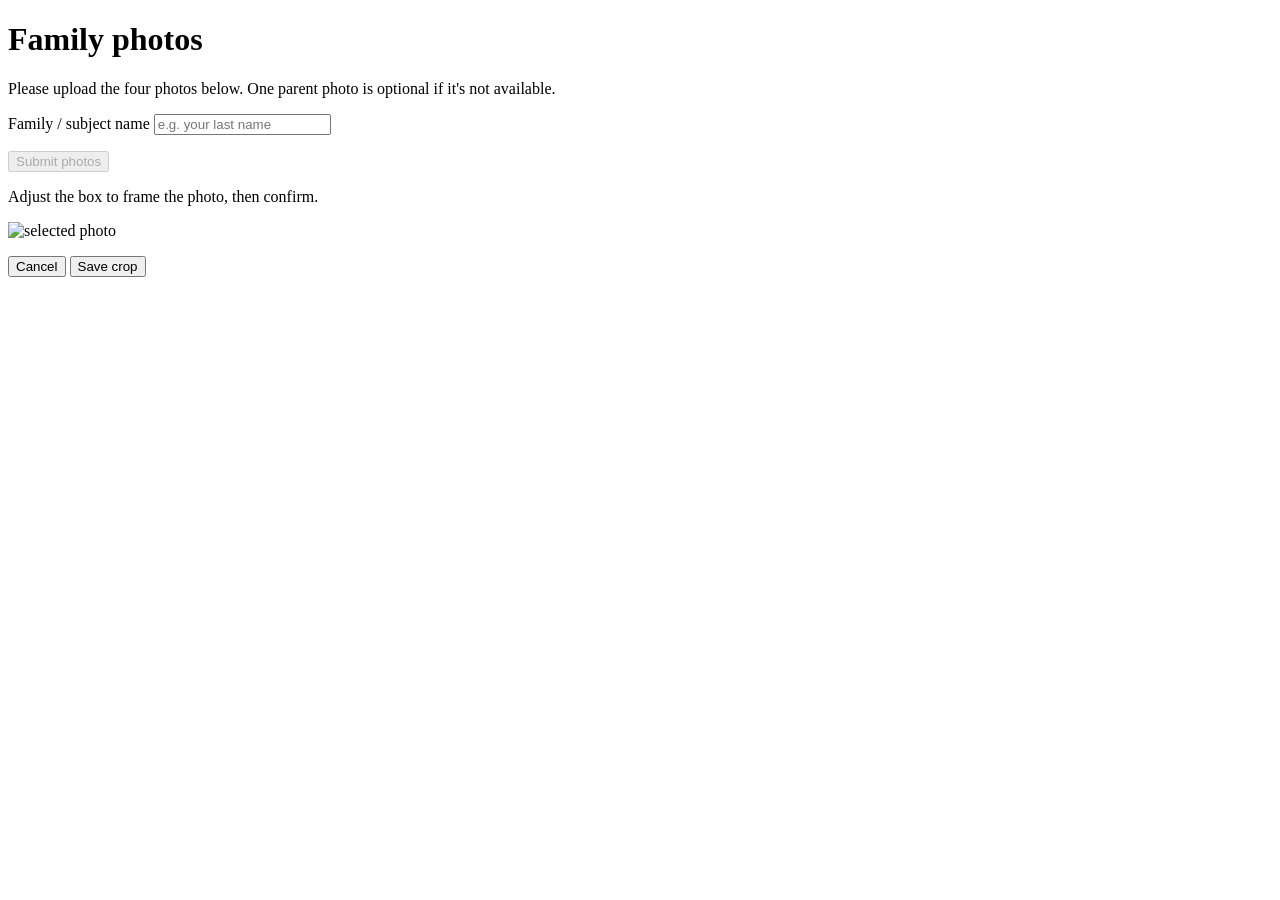
==== annotatev2/web/templates/index.html @ a198df80 "annotate v2" ====
<!doctype html>
<html lang="en">
<head>
  <meta charset="utf-8">
  <meta name="viewport" content="width=device-width, initial-scale=1, viewport-fit=cover">
  <title>Photo collection</title>
  <link rel="stylesheet" href="/static/style.css">
</head>
<body>

<div class="page">
  <div class="card">
    <h1>Family photos</h1>
    <p class="muted">Please upload the four photos below. One parent photo is optional if it's not available.</p>

    <label for="in-family">Family / subject name</label>
    <input id="in-family" type="text" autocomplete="off" placeholder="e.g. your last name">
    <p id="family-error" class="err hidden"></p>
  </div>

  <div id="slots"></div>

  <div class="card">
    <p id="submit-status" class="muted"></p>
    <p id="submit-error" class="err hidden"></p>
    <button id="submit-all" class="btn btn-primary btn-block" disabled>Submit photos</button>
  </div>
</div>

<!-- Crop overlay (shared, positioned over whichever slot is active) -->
<div id="crop-modal" class="crop-modal hidden">
  <div class="crop-modal-inner">
    <p class="instruction">Adjust the box to frame the photo, then confirm.</p>
    <div id="crop-frame" class="crop-frame">
      <img id="crop-image" alt="selected photo">
      <div id="crop-box" class="crop-box">
        <div class="handle handle-nw" data-handle="nw"></div>
        <div class="handle handle-ne" data-handle="ne"></div>
        <div class="handle handle-sw" data-handle="sw"></div>
        <div class="handle handle-se" data-handle="se"></div>
      </div>
    </div>
    <p id="crop-error" class="err hidden"></p>
    <div class="capture-controls">
      <button id="crop-cancel" class="btn btn-ghost">Cancel</button>
      <button id="crop-confirm" class="btn btn-primary btn-large">Save crop</button>
    </div>
  </div>
</div>

<script src="/static/app.js"></script>
</body>
</html>
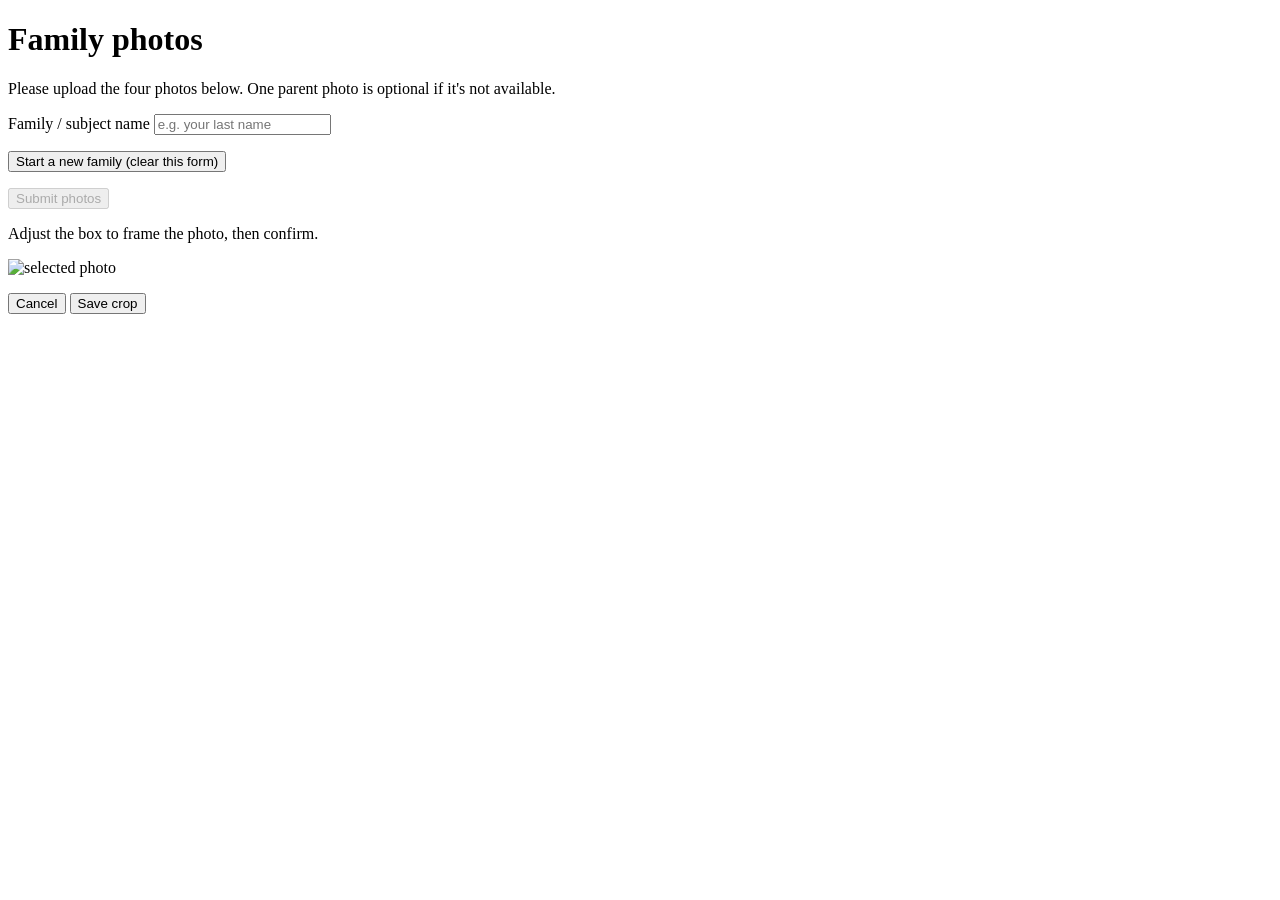
==== commit e50a8620: "fix small bugs" ====
--- a/annotatev2/web/templates/index.html
+++ b/annotatev2/web/templates/index.html
@@ -16,6 +16,7 @@
     <label for="in-family">Family / subject name</label>
     <input id="in-family" type="text" autocomplete="off" placeholder="e.g. your last name">
     <p id="family-error" class="err hidden"></p>
+    <button id="new-batch" type="button" class="btn btn-ghost">Start a new family (clear this form)</button>
   </div>
 
   <div id="slots"></div>
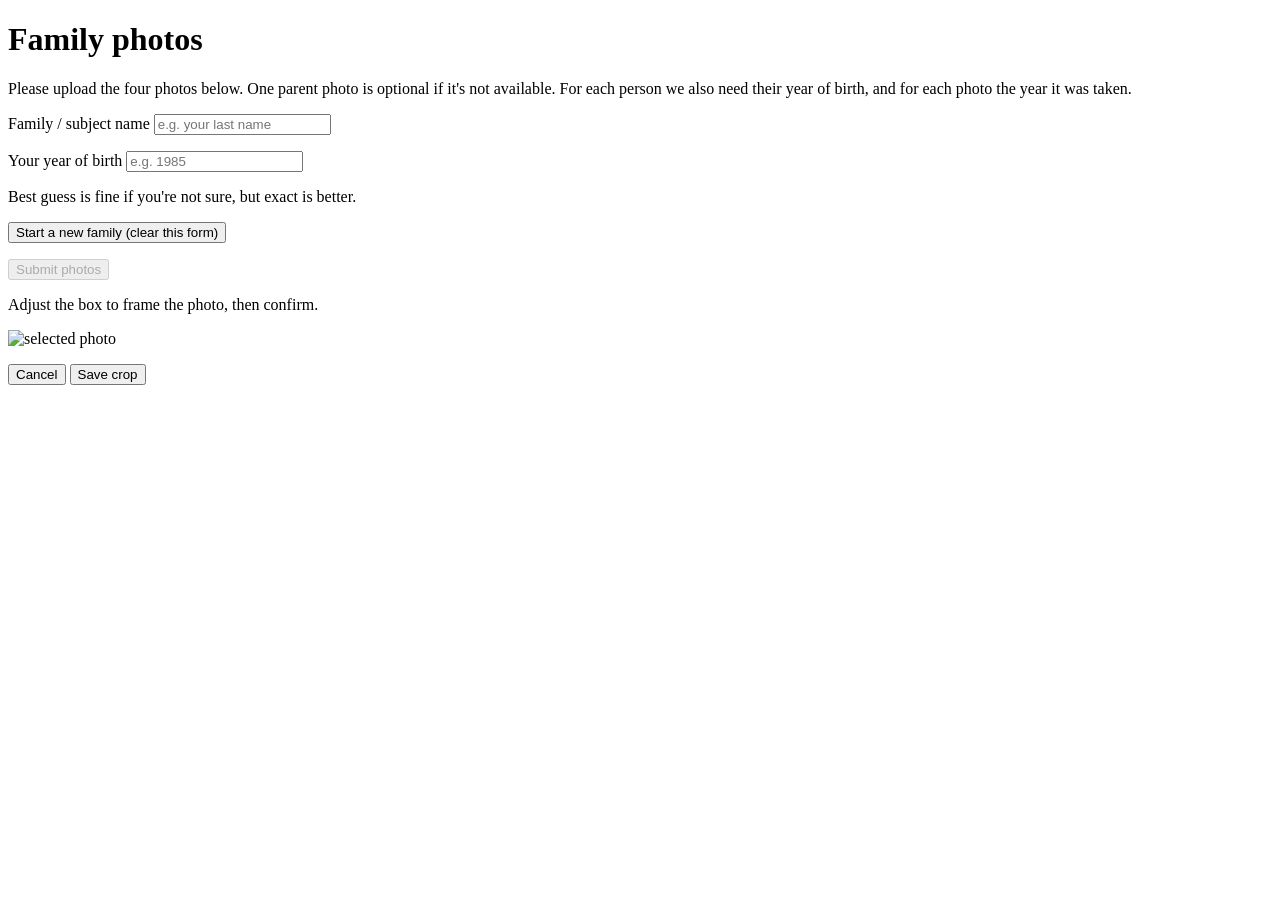
==== commit 3221311b: "annotatev2: required birth year + photo year, editable in admin Each photo now records the pictured " ====
--- a/annotatev2/web/templates/index.html
+++ b/annotatev2/web/templates/index.html
@@ -11,11 +11,15 @@
 <div class="page">
   <div class="card">
     <h1>Family photos</h1>
-    <p class="muted">Please upload the four photos below. One parent photo is optional if it's not available.</p>
+    <p class="muted">Please upload the four photos below. One parent photo is optional if it's not available. For each person we also need their year of birth, and for each photo the year it was taken.</p>
 
     <label for="in-family">Family / subject name</label>
     <input id="in-family" type="text" autocomplete="off" placeholder="e.g. your last name">
     <p id="family-error" class="err hidden"></p>
+
+    <label for="birth-self">Your year of birth</label>
+    <input id="birth-self" class="year-input" type="number" inputmode="numeric" min="1900" placeholder="e.g. 1985">
+    <p class="hint">Best guess is fine if you're not sure, but exact is better.</p>
     <button id="new-batch" type="button" class="btn btn-ghost">Start a new family (clear this form)</button>
   </div>
 
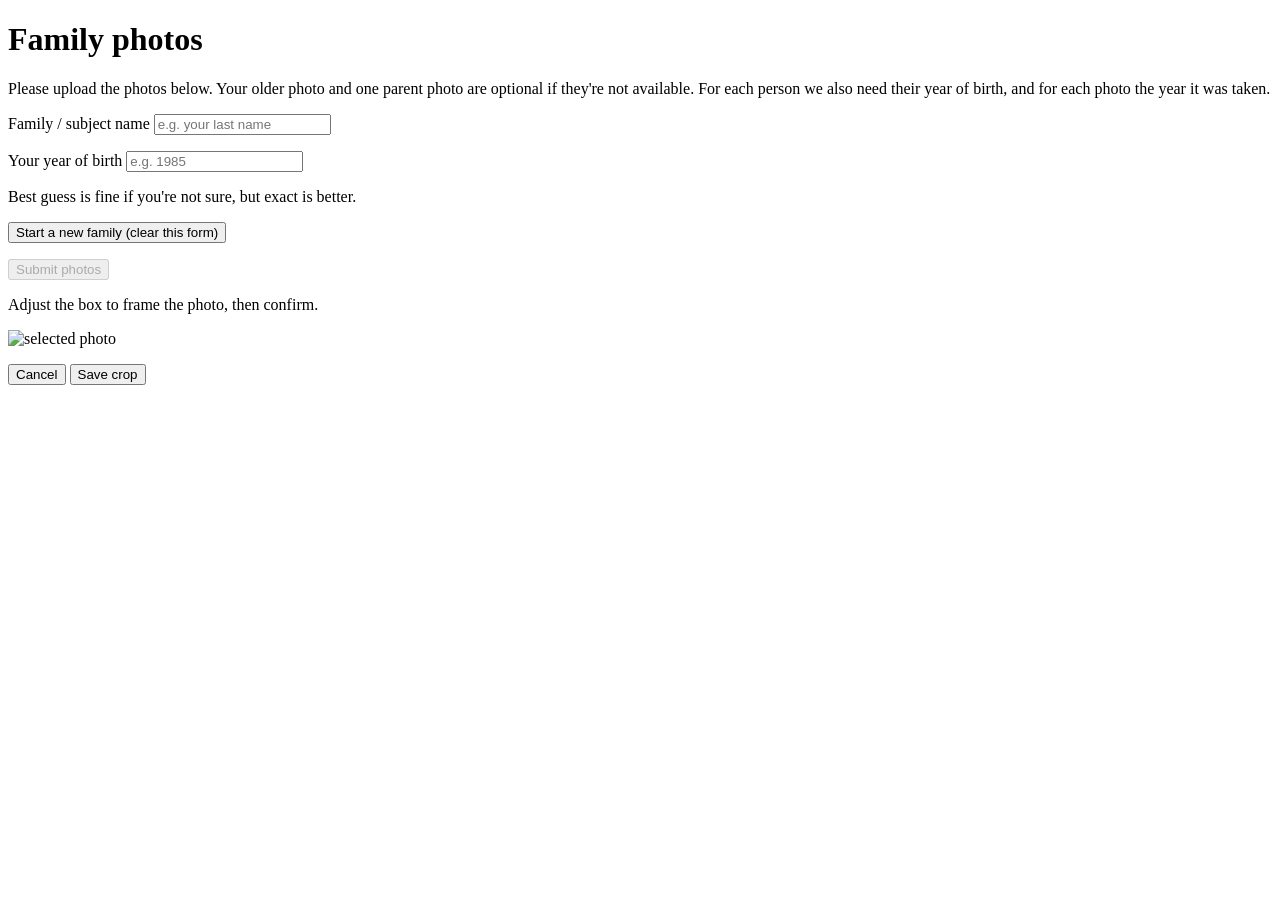
==== commit 45d13333: "annotatev2: make the older self photo optional, with a "please send it" note self_50_60 is no longer" ====
--- a/annotatev2/web/templates/index.html
+++ b/annotatev2/web/templates/index.html
@@ -11,7 +11,7 @@
 <div class="page">
   <div class="card">
     <h1>Family photos</h1>
-    <p class="muted">Please upload the four photos below. One parent photo is optional if it's not available. For each person we also need their year of birth, and for each photo the year it was taken.</p>
+    <p class="muted">Please upload the photos below. Your older photo and one parent photo are optional if they're not available. For each person we also need their year of birth, and for each photo the year it was taken.</p>
 
     <label for="in-family">Family / subject name</label>
     <input id="in-family" type="text" autocomplete="off" placeholder="e.g. your last name">
